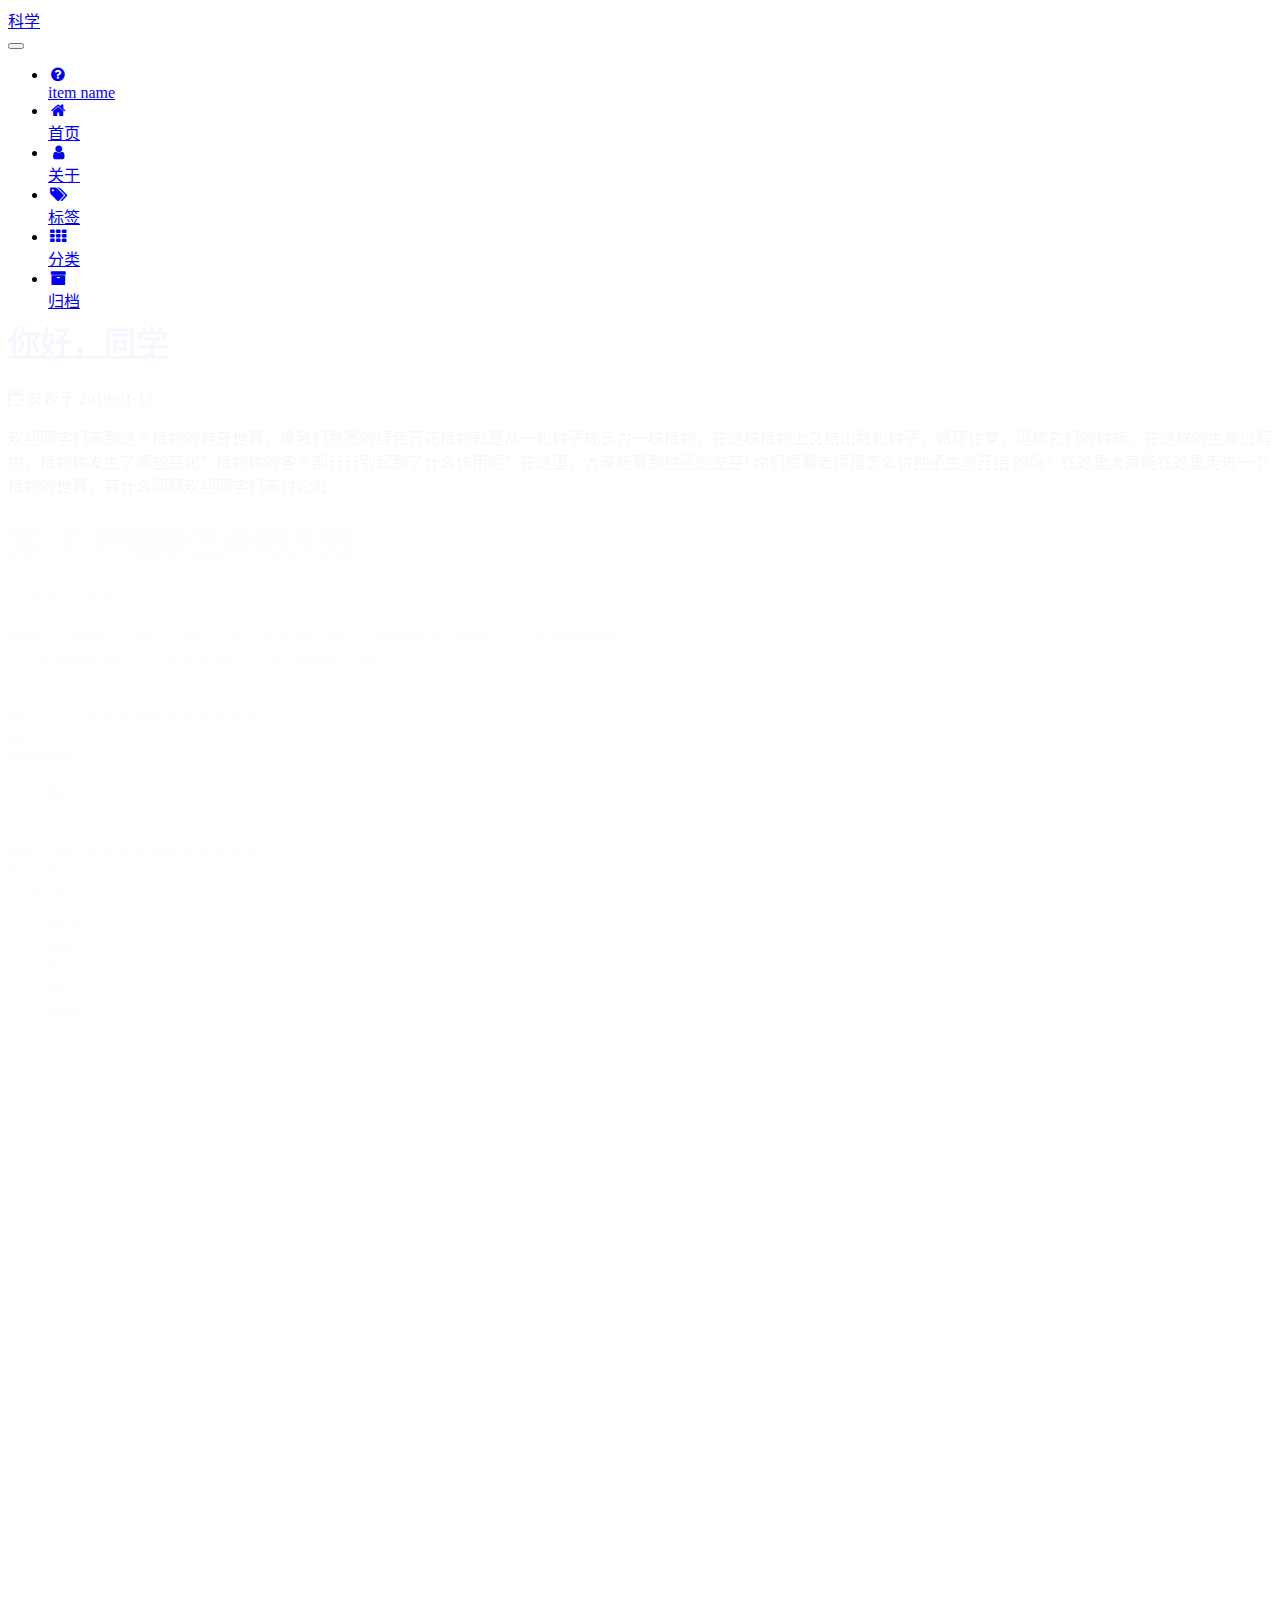
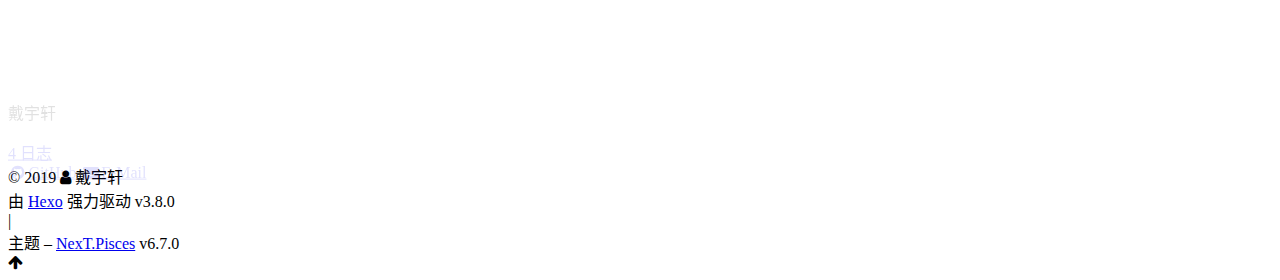
==== index.html @ 09360453 "Site updated: 2019-01-13 23:01:20" ====
<!DOCTYPE html>












  


<html class="theme-next pisces use-motion" lang="zh-CN">
<head><meta name="generator" content="Hexo 3.8.0">
  <meta charset="UTF-8">
<meta http-equiv="X-UA-Compatible" content="IE=edge">
<meta name="viewport" content="width=device-width, initial-scale=1, maximum-scale=2">
<meta name="theme-color" content="#222">


























<link rel="stylesheet" href="/lib/font-awesome/css/font-awesome.min.css?v=4.6.2">

<link rel="stylesheet" href="/css/main.css?v=6.7.0">


  <link rel="apple-touch-icon" sizes="180x180" href="/images/apple-touch-icon-next.png?v=6.7.0">


  <link rel="icon" type="image/png" sizes="32x32" href="/images/one.jpg?v=6.7.0">


  <link rel="icon" type="image/png" sizes="16x16" href="/images/one.jpg?v=6.7.0">


  <link rel="mask-icon" href="/images/logo.svg?v=6.7.0" color="#222">







<script id="hexo.configurations">
  var NexT = window.NexT || {};
  var CONFIG = {
    root: '/',
    scheme: 'Pisces',
    version: '6.7.0',
    sidebar: {"position":"left","display":"post","offset":12,"b2t":false,"scrollpercent":false,"onmobile":false},
    fancybox: false,
    fastclick: false,
    lazyload: false,
    tabs: true,
    motion: {"enable":true,"async":false,"transition":{"post_block":"fadeIn","post_header":"slideDownIn","post_body":"slideDownIn","coll_header":"slideLeftIn","sidebar":"slideUpIn"}},
    algolia: {
      applicationID: '',
      apiKey: '',
      indexName: '',
      hits: {"per_page":10},
      labels: {"input_placeholder":"Search for Posts","hits_empty":"We didn't find any results for the search: ${query}","hits_stats":"${hits} results found in ${time} ms"}
    }
  };
</script>


  





  <meta property="og:type" content="website">
<meta property="og:title" content="科学">
<meta property="og:url" content="http://daixuanyuan.github.io/index.html">
<meta property="og:site_name" content="科学">
<meta property="og:locale" content="zh-CN">
<meta name="twitter:card" content="summary">
<meta name="twitter:title" content="科学">






  <link rel="canonical" href="http://daixuanyuan.github.io/">



<script id="page.configurations">
  CONFIG.page = {
    sidebar: "",
  };
</script>

  <title>科学</title>
  












  <noscript>
  <style>
  .use-motion .motion-element,
  .use-motion .brand,
  .use-motion .menu-item,
  .sidebar-inner,
  .use-motion .post-block,
  .use-motion .pagination,
  .use-motion .comments,
  .use-motion .post-header,
  .use-motion .post-body,
  .use-motion .collection-title { opacity: initial; }

  .use-motion .logo,
  .use-motion .site-title,
  .use-motion .site-subtitle {
    opacity: initial;
    top: initial;
  }

  .use-motion .logo-line-before i { left: initial; }
  .use-motion .logo-line-after i { right: initial; }
  </style>
</noscript>

</head>

<body itemscope="" itemtype="http://schema.org/WebPage" lang="zh-CN">

  
  
    
  

  <div class="container sidebar-position-left 
  page-home">
    <div class="headband"></div>

    <header id="header" class="header" itemscope="" itemtype="http://schema.org/WPHeader">
      <div class="header-inner"><div class="site-brand-wrapper">
  <div class="site-meta">
    

    <div class="custom-logo-site-title">
      <a href="/" class="brand" rel="start">
        <span class="logo-line-before"><i></i></span>
        <span class="site-title">科学</span>
        <span class="logo-line-after"><i></i></span>
      </a>
    </div>
    
    
  </div>

  <div class="site-nav-toggle">
    <button aria-label="切换导航栏">
      <span class="btn-bar"></span>
      <span class="btn-bar"></span>
      <span class="btn-bar"></span>
    </button>
  </div>
</div>



<nav class="site-nav">
  
    <ul id="menu" class="menu">
      
        
        
        
          
          <li class="menu-item menu-item-item-name">

    
    
    
      
    

    

    <a href="/link" rel="section"><i class="menu-item-icon fa fa-fw fa-question-circle"></i> <br>item name</a>

  </li>
        
        
        
          
          <li class="menu-item menu-item-home menu-item-active">

    
    
    
      
    

    

    <a href="/" rel="section"><i class="menu-item-icon fa fa-fw fa-home"></i> <br>首页</a>

  </li>
        
        
        
          
          <li class="menu-item menu-item-about">

    
    
    
      
    

    

    <a href="/about/" rel="section"><i class="menu-item-icon fa fa-fw fa-user"></i> <br>关于</a>

  </li>
        
        
        
          
          <li class="menu-item menu-item-tags">

    
    
    
      
    

    

    <a href="/tags/" rel="section"><i class="menu-item-icon fa fa-fw fa-tags"></i> <br>标签</a>

  </li>
        
        
        
          
          <li class="menu-item menu-item-categories">

    
    
    
      
    

    

    <a href="/categories/" rel="section"><i class="menu-item-icon fa fa-fw fa-th"></i> <br>分类</a>

  </li>
        
        
        
          
          <li class="menu-item menu-item-archives">

    
    
    
      
    

    

    <a href="/archives/" rel="section"><i class="menu-item-icon fa fa-fw fa-archive"></i> <br>归档</a>

  </li>

      
      
    </ul>
  

  

  
</nav>



  



</div>
    </header>

    


    <main id="main" class="main">
      <div class="main-inner">
        <div class="content-wrap">
          
            

          
          <div id="content" class="content">
            
  <section id="posts" class="posts-expand">
    
      

  

  
  
  

  

  <article class="post post-type-normal" itemscope="" itemtype="http://schema.org/Article">
  
  
  
  <div class="post-block">
    <link itemprop="mainEntityOfPage" href="http://daixuanyuan.github.io/2019/01/13/开始/">

    <span hidden itemprop="author" itemscope="" itemtype="http://schema.org/Person">
      <meta itemprop="name" content="戴宇轩">
      <meta itemprop="description" content="">
      <meta itemprop="image" content="/images/avatar.gif">
    </span>

    <span hidden itemprop="publisher" itemscope="" itemtype="http://schema.org/Organization">
      <meta itemprop="name" content="科学">
    </span>

    
      <header class="post-header">

        
        
          <h1 class="post-title" itemprop="name headline">
                
                
                <a href="/2019/01/13/开始/" class="post-title-link" itemprop="url">你好，同学</a>
              
            
          </h1>
        

        <div class="post-meta">
          <span class="post-time">

            
            
            

            
              <span class="post-meta-item-icon">
                <i class="fa fa-calendar-o"></i>
              </span>
              
                <span class="post-meta-item-text">发表于</span>
              

              
                
              

              <time title="创建时间：2019-01-13 19:33:01 / 修改时间：19:59:29" itemprop="dateCreated datePublished" datetime="2019-01-13T19:33:01+08:00">2019-01-13</time>
            

            
              

              
            
          </span>

          

          
            
          

          
          

          

          

          

        </div>
      </header>
    

    
    
    
    <div class="post-body" itemprop="articleBody">

      
      

      
        
          
            <p>欢迎同学们来到这个植物的神奇世界，像我们熟悉的绿色开花植物就是从一粒种子成长为一株植物，在这株植物上又结出数粒种子，循环往复，延续它们的种族。在这样的生命过程中，植物体发生了哪些变化？植物体的各个部分分别起到了什么作用呢？在这里，大家能看到<a href="http://m.iqiyi.com/w_19s2spxf75.html" target="_blank" rel="noopener">种子的发芽</a>! 你们想看老师是怎么讲<a href="https://hexo.io/docs/" target="_blank" rel="noopener">种子生命开始</a> 的吗？在这里大家能在这里走进一个植物的世界，有什么问题欢迎同学们来讨论啦</p>

          
        
      
    </div>

    

    
    
    

    

    
      
    
    

    

    <footer class="post-footer">
      

      

      

      
      
        <div class="post-eof"></div>
      
    </footer>
  </div>
  
  
  
  </article>


    
      

  

  
  
  

  

  <article class="post post-type-normal" itemscope="" itemtype="http://schema.org/Article">
  
  
  
  <div class="post-block">
    <link itemprop="mainEntityOfPage" href="http://daixuanyuan.github.io/2019/01/13/第一单元/">

    <span hidden itemprop="author" itemscope="" itemtype="http://schema.org/Person">
      <meta itemprop="name" content="戴宇轩">
      <meta itemprop="description" content="">
      <meta itemprop="image" content="/images/avatar.gif">
    </span>

    <span hidden itemprop="publisher" itemscope="" itemtype="http://schema.org/Organization">
      <meta itemprop="name" content="科学">
    </span>

    
      <header class="post-header">

        
        
          <h1 class="post-title" itemprop="name headline">
                
                
                <a href="/2019/01/13/第一单元/" class="post-title-link" itemprop="url">第1节  种植新生命的开始</a>
              
            
          </h1>
        

        <div class="post-meta">
          <span class="post-time">

            
            
            

            
              <span class="post-meta-item-icon">
                <i class="fa fa-calendar-o"></i>
              </span>
              
                <span class="post-meta-item-text">发表于</span>
              

              
                
              

              <time title="创建时间：2019-01-13 19:27:28 / 修改时间：20:25:30" itemprop="dateCreated datePublished" datetime="2019-01-13T19:27:28+08:00">2019-01-13</time>
            

            
              

              
            
          </span>

          

          
            
          

          
          

          

          

          

        </div>
      </header>
    

    
    
    
    <div class="post-body" itemprop="articleBody">

      
      

      
        
          
            <p>绿色开花植物几乎都是从种子开始它们的新生命，有些植物可以用根、茎、叶来繁殖哦<br>不同的植物的种子，它们的形状、大小、颜色各不相同</p>
<hr>
<p>title: jQuery对表单的操作及更多应用<br>date: 2019-01-13 12:12:57<br>categories: </p>
<ul>
<li>种子</li>
</ul>
<hr>
<p>title: jQuery对表单的操作及更多应用<br>date: 2017-05-26 12:12:57<br>categories: </p>
<ul>
<li>种子<br>tags:</li>
<li>jQuery</li>
<li>种子</li>
<li>植物</li>
</ul>
<hr>

          
        
      
    </div>

    

    
    
    

    

    
      
    
    

    

    <footer class="post-footer">
      

      

      

      
      
        <div class="post-eof"></div>
      
    </footer>
  </div>
  
  
  
  </article>


    
      

  

  
  
  

  

  <article class="post post-type-normal" itemscope="" itemtype="http://schema.org/Article">
  
  
  
  <div class="post-block">
    <link itemprop="mainEntityOfPage" href="http://daixuanyuan.github.io/2019/01/13/第二单元/">

    <span hidden itemprop="author" itemscope="" itemtype="http://schema.org/Person">
      <meta itemprop="name" content="戴宇轩">
      <meta itemprop="description" content="">
      <meta itemprop="image" content="/images/avatar.gif">
    </span>

    <span hidden itemprop="publisher" itemscope="" itemtype="http://schema.org/Organization">
      <meta itemprop="name" content="科学">
    </span>

    
      <header class="post-header">

        
        
          <h1 class="post-title" itemprop="name headline">
                
                
                <a href="/2019/01/13/第二单元/" class="post-title-link" itemprop="url">第2节  种植我们的植物</a>
              
            
          </h1>
        

        <div class="post-meta">
          <span class="post-time">

            
            
            

            
              <span class="post-meta-item-icon">
                <i class="fa fa-calendar-o"></i>
              </span>
              
                <span class="post-meta-item-text">发表于</span>
              

              
                
              

              <time title="创建时间：2019-01-13 19:24:32 / 修改时间：19:45:33" itemprop="dateCreated datePublished" datetime="2019-01-13T19:24:32+08:00">2019-01-13</time>
            

            
              

              
            
          </span>

          

          
            
          

          
          

          

          

          

        </div>
      </header>
    

    
    
    
    <div class="post-body" itemprop="articleBody">

      
      

      
        
          
            <p>播种凤仙花的方法：1、选饱满的，没损伤的种子 2、种子埋的深度约为三厘米 3、要浇适量的水</p>

          
        
      
    </div>

    

    
    
    

    

    
      
    
    

    

    <footer class="post-footer">
      

      

      

      
      
        <div class="post-eof"></div>
      
    </footer>
  </div>
  
  
  
  </article>


    
      

  

  
  
  

  

  <article class="post post-type-normal" itemscope="" itemtype="http://schema.org/Article">
  
  
  
  <div class="post-block">
    <link itemprop="mainEntityOfPage" href="http://daixuanyuan.github.io/2019/01/13/第三单元/">

    <span hidden itemprop="author" itemscope="" itemtype="http://schema.org/Person">
      <meta itemprop="name" content="戴宇轩">
      <meta itemprop="description" content="">
      <meta itemprop="image" content="/images/avatar.gif">
    </span>

    <span hidden itemprop="publisher" itemscope="" itemtype="http://schema.org/Organization">
      <meta itemprop="name" content="科学">
    </span>

    
      <header class="post-header">

        
        
          <h1 class="post-title" itemprop="name headline">
                
                
                <a href="/2019/01/13/第三单元/" class="post-title-link" itemprop="url">第3节  我们先看到了根</a>
              
            
          </h1>
        

        <div class="post-meta">
          <span class="post-time">

            
            
            

            
              <span class="post-meta-item-icon">
                <i class="fa fa-calendar-o"></i>
              </span>
              
                <span class="post-meta-item-text">发表于</span>
              

              
                
              

              <time title="创建时间：2019-01-13 12:35:13 / 修改时间：19:59:32" itemprop="dateCreated datePublished" datetime="2019-01-13T12:35:13+08:00">2019-01-13</time>
            

            
              

              
            
          </span>

          

          
            
          

          
          

          

          

          

        </div>
      </header>
    

    
    
    
    <div class="post-body" itemprop="articleBody">

      
      

      
        
          
            <p>通过前面的学习我们知道了植物最先长出来的是根，那植物为什么长那么多根呢？<a href="http://v.qq.com/x/page/g074234phv6.html" target="_blank" rel="noopener">根会吸水吗？</a>! </p>

          
        
      
    </div>

    

    
    
    

    

    
      
    
    

    

    <footer class="post-footer">
      

      

      

      
      
        <div class="post-eof"></div>
      
    </footer>
  </div>
  
  
  
  </article>


    
  </section>

  


          </div>
          

        </div>
        
          
  
  <div class="sidebar-toggle">
    <div class="sidebar-toggle-line-wrap">
      <span class="sidebar-toggle-line sidebar-toggle-line-first"></span>
      <span class="sidebar-toggle-line sidebar-toggle-line-middle"></span>
      <span class="sidebar-toggle-line sidebar-toggle-line-last"></span>
    </div>
  </div>

  <aside id="sidebar" class="sidebar">
    
    <div class="sidebar-inner">

      

      

      <div class="site-overview-wrap sidebar-panel sidebar-panel-active">
        <div class="site-overview">
          <div class="site-author motion-element" itemprop="author" itemscope="" itemtype="http://schema.org/Person">
            
              <p class="site-author-name" itemprop="name">戴宇轩</p>
              <p class="site-description motion-element" itemprop="description"></p>
          </div>

          
            <nav class="site-state motion-element">
              
                <div class="site-state-item site-state-posts">
                
                  <a href="/archives/">
                
                    <span class="site-state-item-count">4</span>
                    <span class="site-state-item-name">日志</span>
                  </a>
                </div>
              

              

              
            </nav>
          

          

          
            <div class="links-of-author motion-element">
              
                <span class="links-of-author-item">
                  
                  
                    
                  
                  
                    
                  
                  <a href="https://github.com/daixuanyu" title="GitHub &rarr; https://github.com/daixuanyu" rel="noopener" target="_blank"><i class="fa fa-fw fa-github"></i>GitHub</a>
                </span>
              
                <span class="links-of-author-item">
                  
                  
                    
                  
                  
                    
                  
                  <a href="mailto:995971385@qq.com" title="E-Mail &rarr; mailto:995971385@qq.com" rel="noopener" target="_blank"><i class="fa fa-fw fa-envelope"></i>E-Mail</a>
                </span>
              
            </div>
          

          

          
          

          
            
          
          

        </div>
      </div>

      

      

    </div>
  </aside>


        
      </div>
    </main>

    <footer id="footer" class="footer">
      <div class="footer-inner">
        <div class="copyright">&copy; <span itemprop="copyrightYear">2019</span>
  <span class="with-love" id="animate">
    <i class="fa fa-user"></i>
  </span>
  <span class="author" itemprop="copyrightHolder">戴宇轩</span>

  

  
</div>


  <div class="powered-by">由 <a href="https://hexo.io" class="theme-link" rel="noopener" target="_blank">Hexo</a> 强力驱动 v3.8.0</div>



  <span class="post-meta-divider">|</span>



  <div class="theme-info">主题 – <a href="https://theme-next.org" class="theme-link" rel="noopener" target="_blank">NexT.Pisces</a> v6.7.0</div>




        








        
      </div>
    </footer>

    
      <div class="back-to-top">
        <i class="fa fa-arrow-up"></i>
        
      </div>
    

    

    

    
  </div>

  

<script>
  if (Object.prototype.toString.call(window.Promise) !== '[object Function]') {
    window.Promise = null;
  }
</script>


























  
  <script src="/lib/jquery/index.js?v=2.1.3"></script>

  
  <script src="/lib/velocity/velocity.min.js?v=1.2.1"></script>

  
  <script src="/lib/velocity/velocity.ui.min.js?v=1.2.1"></script>


  


  <script src="/js/src/utils.js?v=6.7.0"></script>

  <script src="/js/src/motion.js?v=6.7.0"></script>



  
  


  <script src="/js/src/affix.js?v=6.7.0"></script>

  <script src="/js/src/schemes/pisces.js?v=6.7.0"></script>



  

  


  <script src="/js/src/bootstrap.js?v=6.7.0"></script>



  




  





  

  

  

  

  

  

  

  

  

  

  

  

  

</body>
<!-- 页面点击小红心 --> 
<script type="text/javascript" src="/js/src/love.js"></script>
</html>
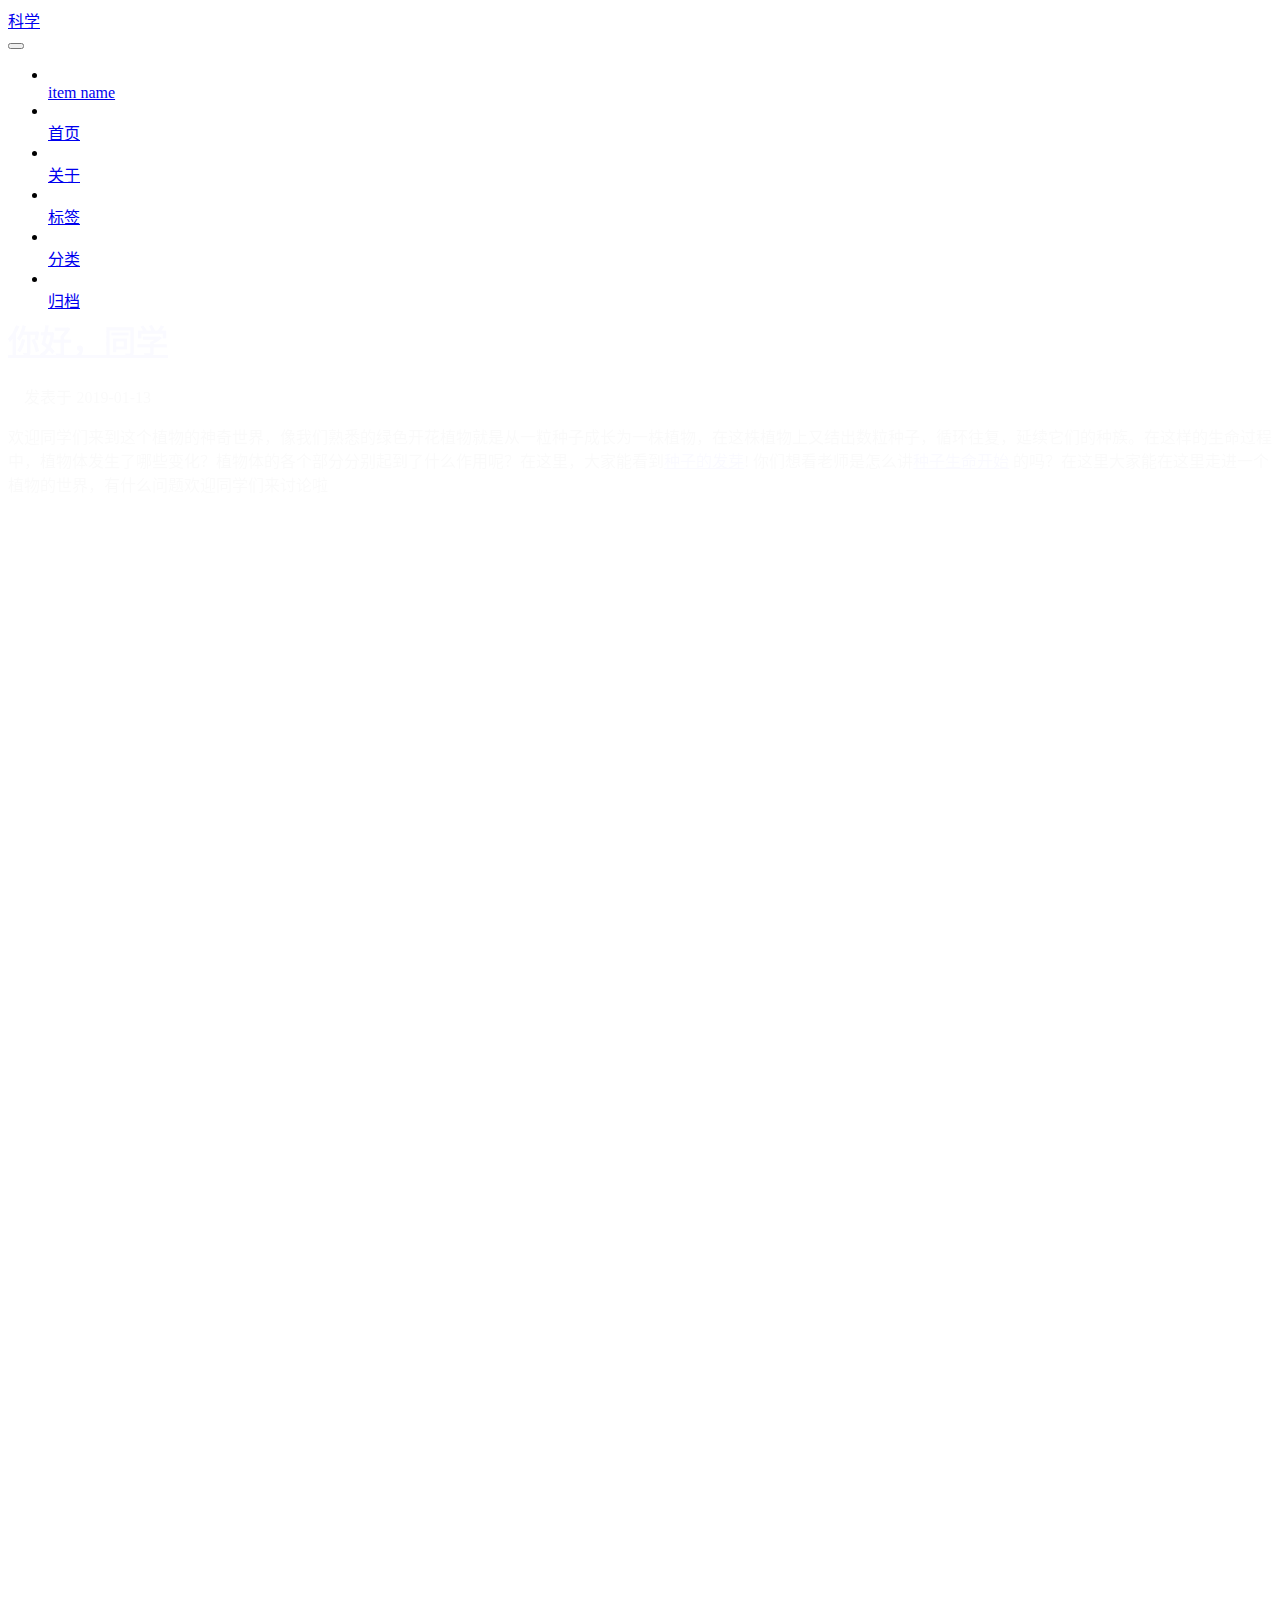
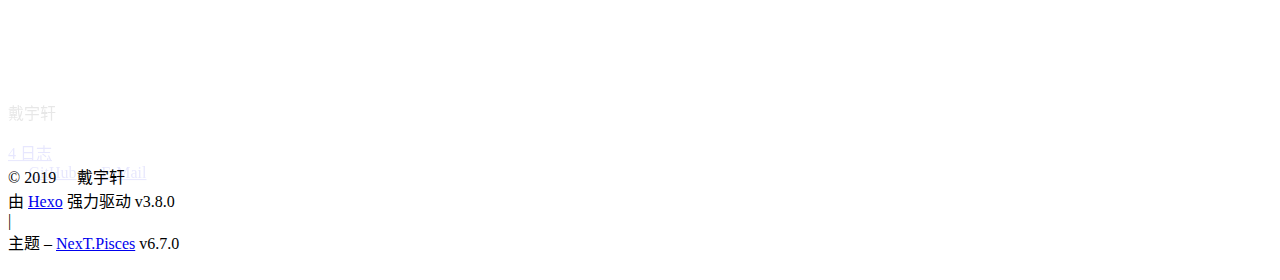
==== commit 2905dcdb: "Site updated: 2019-01-13 23:15:30" ====
--- a/index.html
+++ b/index.html
@@ -99,7 +99,7 @@
 
   <meta property="og:type" content="website">
 <meta property="og:title" content="科学">
-<meta property="og:url" content="http://daixuanyuan.github.io/index.html">
+<meta property="og:url" content="https://daixuanyuan.github.io/index.html">
 <meta property="og:site_name" content="科学">
 <meta property="og:locale" content="zh-CN">
 <meta name="twitter:card" content="summary">
@@ -110,7 +110,7 @@
 
 
 
-  <link rel="canonical" href="http://daixuanyuan.github.io/">
+  <link rel="canonical" href="https://daixuanyuan.github.io/">
 
 
 
@@ -354,7 +354,7 @@
   
   
   <div class="post-block">
-    <link itemprop="mainEntityOfPage" href="http://daixuanyuan.github.io/2019/01/13/开始/">
+    <link itemprop="mainEntityOfPage" href="https://daixuanyuan.github.io/2019/01/13/开始/">
 
     <span hidden itemprop="author" itemscope="" itemtype="http://schema.org/Person">
       <meta itemprop="name" content="戴宇轩">
@@ -496,7 +496,7 @@
   
   
   <div class="post-block">
-    <link itemprop="mainEntityOfPage" href="http://daixuanyuan.github.io/2019/01/13/第一单元/">
+    <link itemprop="mainEntityOfPage" href="https://daixuanyuan.github.io/2019/01/13/第一单元/">
 
     <span hidden itemprop="author" itemscope="" itemtype="http://schema.org/Person">
       <meta itemprop="name" content="戴宇轩">
@@ -652,7 +652,7 @@
   
   
   <div class="post-block">
-    <link itemprop="mainEntityOfPage" href="http://daixuanyuan.github.io/2019/01/13/第二单元/">
+    <link itemprop="mainEntityOfPage" href="https://daixuanyuan.github.io/2019/01/13/第二单元/">
 
     <span hidden itemprop="author" itemscope="" itemtype="http://schema.org/Person">
       <meta itemprop="name" content="戴宇轩">
@@ -794,7 +794,7 @@
   
   
   <div class="post-block">
-    <link itemprop="mainEntityOfPage" href="http://daixuanyuan.github.io/2019/01/13/第三单元/">
+    <link itemprop="mainEntityOfPage" href="https://daixuanyuan.github.io/2019/01/13/第三单元/">
 
     <span hidden itemprop="author" itemscope="" itemtype="http://schema.org/Person">
       <meta itemprop="name" content="戴宇轩">
